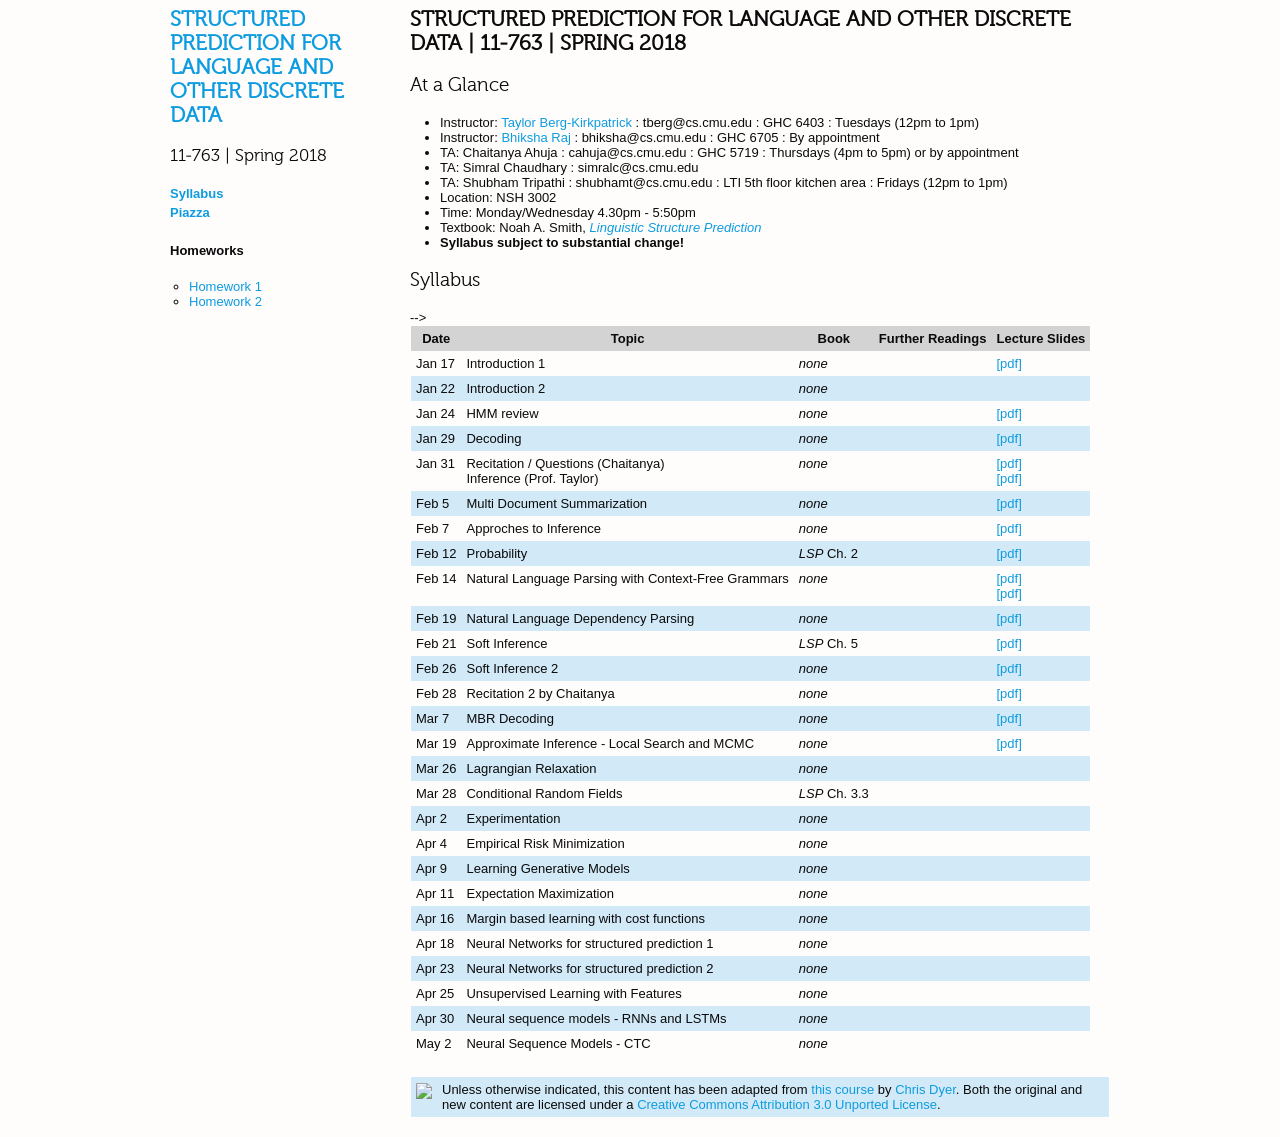
==== index.html @ eb8e96ac "Updates in lecture schedule and slides" ====
<!DOCTYPE html>
<html lang="en">
<head>
  <meta charset="utf-8" />
  <title>Structured Prediction for Language and Other Discrete Data | 11-763 | Overview </title>
  <meta name="author" content="Chris Dyer" />    
  <meta name="description" content="11-763 course page">

  <link rel="shortcut icon" href="favicon.ico" />  
  <link rel="start" href="/fa2015-11763" />

  <link rel="stylesheet" type="text/css" href="css/min/reset.css" />
  <link rel="stylesheet" type="text/css" href="css/min/960.css" />
  <link rel="stylesheet" type="text/css" href="css/main.css" />
  <!--[if IE]>
    <script src="http://html5shiv.googlecode.com/svn/trunk/html5.js"></script>
  <![endif]-->

  <link rel="alternate" type="application/atom+xml" href="atom.xml" title="Atom feed">
  
  <script type="text/javascript" src="http://code.jquery.com/jquery.min.js"></script>  

  
</head>

<body>
  <div class="container_12 topmargin">
  <div class="grid_3" id="info">
    
<h1 id='id2'><a href='/fa2015-11763' id='home'>Structured Prediction for Language and Other Discrete Data</a></h1>

<h3 id='11763__spring_2018'>11-763 | Spring 2018</h3>

<p><a href='#syllabus'><strong>Syllabus</strong></a> <br /> <a href='https://piazza.com/cmu/spring2018/11763/home'><strong>Piazza</strong></a> <br /> <br/><strong>Homeworks</strong> <br /></p>

<ul>
<li><a href='https://github.com/structuredprediction11763/structuredprediction.github.io/tree/gh-pages/HWs/HW1'>Homework 1</a></li>
<li><a href='https://github.com/structuredprediction11763/structuredprediction.github.io/tree/gh-pages/HWs/HW2'>Homework 2</a></li>
<!--<li><a href='hw2.html'>Homework 2</a></li>

<li><a href='hw3.html'>Homework 3</a></li>

<li><a href='hw4.html'>Homework 4</a></li>

<li><a href='hw5.html'>Homework 5</a></li>

<li><a href='survey.html'>Survey Paper</a></li>
</ul>-->

  </div>
  
  <div class="grid_9">
    <div class="grid_9 alpha omega">
      <div class="">
        <div id="page-content">
          <h1 id='structured_prediction_for_language_and_other_discrete_data__11763__spring_2018'>Structured Prediction for Language and Other Discrete Data | 11-763 | Spring 2018</h1>

<!--<p><strong>Homework 1 is out</strong></p>-->

<h2 id='at_a_glance'>At a Glance</h2>

<ul>
<li>Instructor: <a href='https://www.cs.cmu.edu/directory/tbergkir'>Taylor Berg-Kirkpatrick</a> : tberg@cs.cmu.edu : GHC 6403 : Tuesdays (12pm to 1pm)</li>
<li>Instructor: <a href='https://www.cs.cmu.edu/directory/bhikshar'>Bhiksha Raj</a> : bhiksha@cs.cmu.edu : GHC 6705 : By appointment</li>
<li>TA: Chaitanya Ahuja</a> : cahuja@cs.cmu.edu : GHC 5719 : Thursdays (4pm to 5pm) or by appointment</li>
<li>TA: Simral Chaudhary</a> : simralc@cs.cmu.edu </li>
<li>TA: Shubham Tripathi</a> : shubhamt@cs.cmu.edu : LTI 5th floor kitchen area : Fridays (12pm to 1pm)</li>

<li>Location: NSH 3002</a></li>

<li>Time: Monday/Wednesday 4.30pm - 5:50pm</li>

<li>Textbook: Noah A. Smith, <a href='http://www.cs.cmu.edu/~nasmith/LSP/'><em>Linguistic Structure Prediction</em></a></li>
<li><b>Syllabus subject to substantial change!</b></li>

</ul>



<h2 id='syllabus'>Syllabus</h2>
<table> 
  <tbody>
    <tr><th><b>Date</b></th><th><b>Topic</b></th><th><b>Book</b></th><th><b>Further Readings</b></th><th><b>Lecture Slides</b></th>
    </tr>
    
    <tr>
    <td>Jan 17
    </td>
    <td>
      Introduction 1<br />
      
      <!-- <a href='slides/intro.pdf'>[pdf]</a> <br /> -->

    </td>
    <td> <i>none</i> </td>
    <td>
      
    </td>
    <td>
    <a href='new_slides/1_intro.pdf'>[pdf]</a> <br />  
    </td>
    </tr>
    
    <tr>
    <td>Jan 22
    </td>
    <td>
      Introduction 2 <br />
      
      <!-- <a href='slides/intro.pdf'>[pdf]</a> <br /> -->
      
      
      
    </td>
    <td> <i>none</i> </td>
    <td>
      
    </td>
    <td>
      
    </td>
    </tr>

    <tr>
    <td>Jan 24
    </td>
    <td>
      HMM review <br />
      
      <!-- <a href='slides/hmm-review-1.pdf'>[pdf]</a> <br />
      <a href='slides/hmm-review-2.pdf'>[pdf]</a> <br /> -->
      
      
      
    </td>
    <td> <i>none</i> </td>
    <td>
      
    </td>
    <td>
      <a href='new_slides/2_hmm-review.pdf'>[pdf]</a> <br />
    </td>
    </tr>
    
    <tr>
    <td>Jan 29
    </td>
    <td>
      Decoding <br />
      
      <!-- <a href='slides/decoding-1.pdf'>[pdf]</a> <br /> -->
      
      
      
    </td>
    <td> <i>none</i> </td>
    <td>
      
    </td>
    <td>
      <a href='new_slides/3_inference.pdf'>[pdf]</a> <br />
    </td>
    </tr>
    
    <tr>
    <td>Jan 31
    </td>
    <td>
      Recitation / Questions (Chaitanya)<br>
      Inference (Prof. Taylor)<br />
      
    </td>
    <td> <i>none</i> </td>
    <td>
      
    </td>
    <td>
      <a href='new_slides/1_recitation.pdf'>[pdf]</a> <br />
      <a href='new_slides/4_inference-2.pdf'>[pdf]</a> <br />

    </td>
    </tr>
    
    <tr>
    <td>Feb 5
    </td>
    <td>
      Multi Document Summarization<br />
      <!-- <a href='slides/decoding-2.pdf'>[pdf]</a> <br /> -->
      <!--<a href='slides/09-27-stacking+searn.pdf'>[pdf]</a> <br />-->
      
    </td>
    <td> <i><!--<a href='http://curtis.ml.cmu.edu/w/courses/index.php/Class_Meeting_for_10-710_09-27-2011'>[readings]</a>-->none</i> </td>
    <td>
      
    </td>
    <td>
      <a href='new_slides/5_ilp_summ.pdf'>[pdf]</a> <br />  
    </td>
    </tr>
    
    <tr>
    <td>Feb 7
    </td>
    <td>
      Approches to Inference <br />
      <!-- <a href='slides/decoding-2.pdf'>[pdf]</a> <br /> -->
      <!--<a href='slides/09-27-stacking+searn.pdf'>[pdf]</a> <br />-->
      
    </td>
    <td> <i><!--<a href='http://curtis.ml.cmu.edu/w/courses/index.php/Class_Meeting_for_10-710_09-27-2011'>[readings]</a>-->none</i> </td>
    <td>
      
    </td>
    <td>
      <a href='new_slides/5_inference-3.pdf'>[pdf]</a> <br />  
    </td>
    </tr>

    <tr>
    <td>Feb 12
    </td>
    <td>
      Probability <br />
      <!-- <a href='slides/probability.pdf'>[pdf]</a> <br /> -->
    </td>
    <td><i>LSP</i> Ch. 2 </td>
    <td>
      
    </td>
    <td>
      <a href='new_slides/6-probability.pdf'>[pdf]</a> <br />  
    </td>
    </tr>
    
    <tr>
    <td>Feb 14
    </td>
    <td>
      Natural Language Parsing with Context-Free Grammars <br />
     <!-- <a href='slides/cfparsing.pdf'>[pdf]</a> <br /> -->
      
    </td>
    <td> <i>none</i> </td>
    <td>
      
    </td>
    <td>
      <a href='new_slides/7-cfgparsing.pdf'>[pdf]</a> <br /> 
      <a href='new_slides/7mar.mbr.pdf'>[pdf]</a> <br />
    </td>
    </tr>
    
    <tr>
    <td>Feb 19
    </td>
    <td>
      Natural Language Dependency Parsing <br />
      
    </td>
    <td> <i>none</i> </td>
    <td>
      
    </td>
    <td>
      <a href='new_slides/8.dependency.pdf'>[pdf]</a> <br />  
    </td>
    </tr>
    
    <tr>
    <td>Feb 21
    </td>
    <td>
      Soft Inference <br />
      <!-- <a href='slides/depparsing.pdf'>[pdf]</a> <br /> -->
      
    </td>
    <td><i>LSP</i> Ch. 5 </td>
    <td>
      
    </td>
    <td>
      <a href='new_slides/9.softinference.pdf'>[pdf]</a> <br />  
    </td>
    </tr>
    
    <tr>
    <td>Feb 26
    </td>
    <td>
      Soft Inference 2 <br />
      <!-- <a href='slides/softinference.pdf'>[pdf]</a> <br /> -->
      
    </td>
    <td> <i>none</i> </td>
    <td>
      
    </td>
    <td>
      <a href='new_slides/9.softinference.pdf'>[pdf]</a> <br />  
    </td>
    </tr>
    
    <tr>
    <td>Feb 28
    </td>
    <td>
      Recitation 2 by Chaitanya <br />
    </td>
    <td> <i>none</i> </td>
    <td>
      
    </td>
    <td>
      <a href='new_slides/recitation-2.pdf'>[pdf]</a> <br />  
    </td>
    </tr>

    </td>
    </tr> -->
    <tr>
    <td>Mar 7
    </td>
    <td>
      MBR Decoding <br />
      <!-- <a href='slides/mbr.pdf'>[pdf]</a> <br /> -->
      
    </td>
    <td> <i>none</i> </td>
    <td>
      
    </td>
    <td>
      <a href='new_slides/MBR.handnotes.pdf'>[pdf]</a> <br />  
    </td>
    </tr>

    <tr>
    <td>Mar 19
    </td>
    <td>
      Approximate Inference - Local Search and MCMC <br />
      <!-- <a href='slides/random-search.pdf'>[pdf]</a> <br /> -->
      
    </td>
    <td> <i>none</i> </td>
    <td>
        
    </td>
    <td>
      <a href='new_slides/10_random-search.pdf'>[pdf]</a> <br />
    <tr>
    <td>Mar 26
    </td>
    <td>
      Lagrangian Relaxation <br />
      <!-- <a href='slides/lagrangian-relaxation.pdf'>[pdf]</a> <br /> -->
      
    </td>
    <td> <i>none</i> </td>
    <td>
      
    </td>
    <td>
      
    </td>
    </tr>
    
    <tr>
    <td>Mar 28
    </td>
    <td>
      Conditional Random Fields <br />
      <!-- <a href='slides/conditional-models.pdf'>[pdf]</a> <br /> -->
      
    </td>
    <td><i>LSP</i> Ch. 3.3 </td>
    <td>
      
    </td>
    <td>
      
    </td>
    </tr>
    
    <tr>
    <td>Apr 2
    </td>
    <td>
      Experimentation <br />
      <!-- <a href='slides/experimentation.pdf'>[pdf]</a> <br /> -->
      
    </td>
    <td> <i>none</i> </td>
    <td>
      
    </td>
    <td>
      
    </td>
    </tr>
    
    <tr>
    <td>Apr 4
    </td>
    <td>
      Empirical Risk Minimization <br />
      <!-- <a href='slides/erm.pdf'>[pdf]</a> <br /> -->
      
    </td>
    <td> <i>none</i> </td>
    <td>
      
    </td>
    <td>
      
    </td>
    </tr>
    
    <tr>
    <td>Apr 9
    </td>
    <td>
      Learning Generative Models <br />
      <!-- <a href='slides/gen-learning1.pdf'>[pdf]</a> <br /> -->
      
    </td>
    <td> <i>none</i> </td>
    <td>
      
    </td>
    <td>
      
    </td>
    </tr>
    
    <tr>
    <td>Apr 11
    </td>
    <td>
      Expectation Maximization <br />
      
    </td>
    <td> <i>none</i> </td>
    <td>
      
    </td>
    <td>
      
    </td>
    </tr>
    
    <tr>
    <td>Apr 16
    </td>
    <td>
      Margin based learning with cost functions <br />
      <!-- <a href='slides/ssvm.pdf'>[pdf]</a> <br /> -->
      
    </td>
    <td> <i>none</i> </td>
    <td>
      
    </td>
    <td>
      
    </td>
    </tr>
    
    <tr>
    <td>Apr 18
    </td>
    <td>
      Neural Networks for structured prediction 1<br />
      <!-- <a href='slides/neural1.pdf'>[pdf]</a> <br /> -->
      
    </td>
    <td> <i>none</i> </td>
    <td>
      
    </td>
    <td>
      
    </td>
    </tr>
    
    <tr>
    <td>Apr 23
    </td>
    <td>
      Neural Networks for structured prediction 2<br />
       <!-- <a href='slides/neural2.pdf'>[pdf]</a> <br /> -->
      
    </td>
    <td> <i>none</i> </td>
    <td>
      
    </td>
    <td>
      
    </td>
    </tr>
    
    <tr>
    <td>Apr 25
    </td>
    <td>
      Unsupervised Learning with Features <br />
      
    </td>
    <td> <i>none</i> </td>
    <td>
      
    </td>
    <td>
      
    </td>
    </tr>
    
    <tr>
    <td>Apr 30
    </td>
    <td>
      Neural sequence models - RNNs and LSTMs <br />
      
    </td>
    <td> <i>none</i> </td>
    <td>
      
    </td>
    <td>
      
    </td>
    </tr>
    
    <tr>
    <td>May 2
    </td>
    <td>
      Neural Sequence Models - CTC <br />
      
    </td>
    <td> <i>none</i> </td>
    <td>
      
    </td>
    <td>
      
    </td>

    </tr>
    

  </tbody>
</table>
        </div>
    </div>
    <div class="whitetable">
      <p><table><tr><td><a rel="license" href="http://creativecommons.org/licenses/by/3.0/">
      <img alt="Creative Commons License" style="border-width:0" src="http://i.creativecommons.org/l/by/3.0/88x31.png" /></a></td><td>
      Unless otherwise indicated, this content has been adapted from <a href="http://demo.clab.cs.cmu.edu/fa2015-11763/">this course</a> by
        <span xmlns:cc="http://creativecommons.org/ns#" property="cc:attributionName"><a href="http://www.cs.cmu.edu/~cdyer">Chris Dyer</a><span>. Both the original and new content are licensed under a <a rel="license" href="http://creativecommons.org/licenses/by/3.0/">Creative Commons Attribution 3.0 Unported License</a>.</td></tr></table>
    </div>
  </div>
</div>




  

    <script type="text/javascript" src="http://cdn.mathjax.org/mathjax/latest/MathJax.js?config=TeX-AMS-MML_HTMLorMML">
      MathJax.Hub.Config({
        tex2jax: {
        inlineMath: [ ['$','$'], ["\\(","\\)"] ],
        displayMath: [ ['$$','$$'], ["\\[","\\]"] ],
        }
      });
    </script>
  <!---->

<script type="text/javascript">

  var _gaq = _gaq || [];
  _gaq.push(['_setAccount', 'UA-37578735-1']);
  _gaq.push(['_trackPageview']);

  (function() {
    var ga = document.createElement('script'); ga.type = 'text/javascript'; ga.async = true;
    ga.src = ('https:' == document.location.protocol ? 'https://ssl' : 'http://www') + '.google-analytics.com/ga.js';
    var s = document.getElementsByTagName('script')[0]; s.parentNode.insertBefore(ga, s);
  })();

</script>

</body>
</html>
---- css/min/960.css ----
body{min-width:960px}.container_12,.container_16{margin-left:auto;margin-right:auto;width:960px}.grid_1,.grid_2,.grid_3,.grid_4,.grid_5,.grid_6,.grid_7,.grid_8,.grid_9,.grid_10,.grid_11,.grid_12,.grid_13,.grid_14,.grid_15,.grid_16{display:inline;float:left;margin-left:10px;margin-right:10px}.push_1,.pull_1,.push_2,.pull_2,.push_3,.pull_3,.push_4,.pull_4,.push_5,.pull_5,.push_6,.pull_6,.push_7,.pull_7,.push_8,.pull_8,.push_9,.pull_9,.push_10,.pull_10,.push_11,.pull_11,.push_12,.pull_12,.push_13,.pull_13,.push_14,.pull_14,.push_15,.pull_15{position:relative}.container_12 .grid_3,.container_16 .grid_4{width:220px}.container_12 .grid_6,.container_16 .grid_8{width:460px}.container_12 .grid_9,.container_16 .grid_12{width:700px}.container_12 .grid_12,.container_16 .grid_16{width:940px}.alpha{margin-left:0}.omega{margin-right:0}.container_12 .grid_1{width:60px}.container_12 .grid_2{width:140px}.container_12 .grid_4{width:300px}.container_12 .grid_5{width:380px}.container_12 .grid_7{width:540px}.container_12 .grid_8{width:620px}.container_12 .grid_10{width:780px}.container_12 .grid_11{width:860px}.container_16 .grid_1{width:40px}.container_16 .grid_2{width:100px}.container_16 .grid_3{width:160px}.container_16 .grid_5{width:280px}.container_16 .grid_6{width:340px}.container_16 .grid_7{width:400px}.container_16 .grid_9{width:520px}.container_16 .grid_10{width:580px}.container_16 .grid_11{width:640px}.container_16 .grid_13{width:760px}.container_16 .grid_14{width:820px}.container_16 .grid_15{width:880px}.container_12 .prefix_3,.container_16 .prefix_4{padding-left:240px}.container_12 .prefix_6,.container_16 .prefix_8{padding-left:480px}.container_12 .prefix_9,.container_16 .prefix_12{padding-left:720px}.container_12 .prefix_1{padding-left:80px}.container_12 .prefix_2{padding-left:160px}.container_12 .prefix_4{padding-left:320px}.container_12 .prefix_5{padding-left:400px}.container_12 .prefix_7{padding-left:560px}.container_12 .prefix_8{padding-left:640px}.container_12 .prefix_10{padding-left:800px}.container_12 .prefix_11{padding-left:880px}.container_16 .prefix_1{padding-left:60px}.container_16 .prefix_2{padding-left:120px}.container_16 .prefix_3{padding-left:180px}.container_16 .prefix_5{padding-left:300px}.container_16 .prefix_6{padding-left:360px}.container_16 .prefix_7{padding-left:420px}.container_16 .prefix_9{padding-left:540px}.container_16 .prefix_10{padding-left:600px}.container_16 .prefix_11{padding-left:660px}.container_16 .prefix_13{padding-left:780px}.container_16 .prefix_14{padding-left:840px}.container_16 .prefix_15{padding-left:900px}.container_12 .suffix_3,.container_16 .suffix_4{padding-right:240px}.container_12 .suffix_6,.container_16 .suffix_8{padding-right:480px}.container_12 .suffix_9,.container_16 .suffix_12{padding-right:720px}.container_12 .suffix_1{padding-right:80px}.container_12 .suffix_2{padding-right:160px}.container_12 .suffix_4{padding-right:320px}.container_12 .suffix_5{padding-right:400px}.container_12 .suffix_7{padding-right:560px}.container_12 .suffix_8{padding-right:640px}.container_12 .suffix_10{padding-right:800px}.container_12 .suffix_11{padding-right:880px}.container_16 .suffix_1{padding-right:60px}.container_16 .suffix_2{padding-right:120px}.container_16 .suffix_3{padding-right:180px}.container_16 .suffix_5{padding-right:300px}.container_16 .suffix_6{padding-right:360px}.container_16 .suffix_7{padding-right:420px}.container_16 .suffix_9{padding-right:540px}.container_16 .suffix_10{padding-right:600px}.container_16 .suffix_11{padding-right:660px}.container_16 .suffix_13{padding-right:780px}.container_16 .suffix_14{padding-right:840px}.container_16 .suffix_15{padding-right:900px}.container_12 .push_3,.container_16 .push_4{left:240px}.container_12 .push_6,.container_16 .push_8{left:480px}.container_12 .push_9,.container_16 .push_12{left:720px}.container_12 .push_1{left:80px}.container_12 .push_2{left:160px}.container_12 .push_4{left:320px}.container_12 .push_5{left:400px}.container_12 .push_7{left:560px}.container_12 .push_8{left:640px}.container_12 .push_10{left:800px}.container_12 .push_11{left:880px}.container_16 .push_1{left:60px}.container_16 .push_2{left:120px}.container_16 .push_3{left:180px}.container_16 .push_5{left:300px}.container_16 .push_6{left:360px}.container_16 .push_7{left:420px}.container_16 .push_9{left:540px}.container_16 .push_10{left:600px}.container_16 .push_11{left:660px}.container_16 .push_13{left:780px}.container_16 .push_14{left:840px}.container_16 .push_15{left:900px}.container_12 .pull_3,.container_16 .pull_4{left:-240px}.container_12 .pull_6,.container_16 .pull_8{left:-480px}.container_12 .pull_9,.container_16 .pull_12{left:-720px}.container_12 .pull_1{left:-80px}.container_12 .pull_2{left:-160px}.container_12 .pull_4{left:-320px}.container_12 .pull_5{left:-400px}.container_12 .pull_7{left:-560px}.container_12 .pull_8{left:-640px}.container_12 .pull_10{left:-800px}.container_12 .pull_11{left:-880px}.container_16 .pull_1{left:-60px}.container_16 .pull_2{left:-120px}.container_16 .pull_3{left:-180px}.container_16 .pull_5{left:-300px}.container_16 .pull_6{left:-360px}.container_16 .pull_7{left:-420px}.container_16 .pull_9{left:-540px}.container_16 .pull_10{left:-600px}.container_16 .pull_11{left:-660px}.container_16 .pull_13{left:-780px}.container_16 .pull_14{left:-840px}.container_16 .pull_15{left:-900px}.clear{clear:both;display:block;overflow:hidden;visibility:hidden;width:0;height:0}.clearfix:before,.clearfix:after,.container_12:before,.container_12:after,.container_16:before,.container_16:after{content:'.';display:block;overflow:hidden;visibility:hidden;font-size:0;line-height:0;width:0;height:0}.clearfix:after,.container_12:after,.container_16:after{clear:both}.clearfix,.container_12,.container_16{zoom:1}
---- css/main.css ----
@font-face {
  font-family: 'Museo300';
  src: url('type/museo_300_macroman/Museo300-Regular.otf');
  src: url('type/museo_300_macroman/Museo300-Regular-webfont.eot?iefix') format('eot'),
  url('type/museo_300_macroman/Museo300-Regular-webfont.woff') format('woff'),
  url('type/museo_300_macroman/Museo300-Regular-webfont.ttf') format('truetype'),
  url('type/museo_300_macroman/Museo300-Regular-webfont.svg#webfontBsA9EFUC') format('svg');
  font-weight: normal;
  font-style: normal;
}

.topmargin {
  margin-top: 7px;
}

#info img {
  width: 180px;
  border: 1px solid #0A0A0A;
}

body {
  background-color: #FFFDFC;
  color: #0A0A0A;
  font-family: "HelveticaNeue-Light", "Helvetica Neue Light", 'Helvetica Neue', Arial, 'Liberation Sans', FreeSans, sans-serif;
  font-size: 13px;
}
/* color scheme: http://colorschemedesigner.com/#3s21QvyQpw0w0 */
a {
  color: #0e9ce0;
  text-decoration: none;
}
a:focus, a:hover {
  color: #ff8a04;
}

.abstract {
  width: 80%;
  margin-left: 20px;
  font-size: 11px;
  line-height: 17px;
  text-align: justify;
}

div.figure {
  margin-left: auto;
  margin-right: auto;
  background-color: white;
  border: 1px solid #bbb;
  margin-bottom: 19px;
  padding-top: 13px;
  width: 90%;
}

.figure h4 {
  text-align: center;
}

.figure p {
  width: 90%;
  margin-left: auto;
  margin-right: auto;
  font-size: 11px;
  line-height: 17px;
}

.figure img {
  display: block;
  margin-left: auto;
  margin-right: auto;
  margin-bottom: 19px;
  border: 0px;
}

.references dt {
  float:left;
  padding: 0px;
  margin-left: -19px;
  margin-right: 19px;
  clear:both;
  position:relative;
  text-align: right;
  width: 7%;
}

.references dd {
  float: left;
  width: 93%;
  margin-bottom: 19px;
}


/* projects styling */
.projects img { /* Float any image to the RIGHT and give it some margin */
  width: 31%;
  font-size:1em;
  float:right;
  border: 0px solid #ccc;
  margin-bottom:1.8em;
  margin-left:2em;
  margin-top:0.3em;
}

.projects ul {
  list-style: none;
  margin-left: -30px;
}

.projects li {
  border-left: 1px solid #ccc;
  padding-left: 19px;
  border-radius: 3px;
  margin-bottom: 19px;
}

.vision_lunch li {
  list-style: bullet;
  margin-left: 0px;
}

ul.inset {
  list-style: none;
  margin-left: -30px;
}

.inset li {
  border-left: 1px solid #ccc;
  padding-left: 19px;
  margin-bottom: 9px;
}

.inset p {
  display: inline;
}

/* vita styling */
.vita p {
  width: 460px;
}

.vita dt {
  float:left;
  width:80px;
  padding: 0px;
  margin-left: -19px;
  margin-right: 19px;
  clear:both;
  position:relative;
  text-align: right;
}

.vita dd {
  float: left;
  width: 460px;
  margin-bottom: 19px;
}

.vita ul {
  list-style: none;
  margin-left: -19px;
}

.vita li {
  width: 460px;
  margin-left: 80px;
  padding-left: 19px;
  border-left: 1px solid #ccc;
  margin-bottom: 19px;
  border-radius: 3px;  
}

.vita h6 {
  margin-left: 80px;
}

p {
  line-height: 19px; /* 6px more than font-size */
}

pre,
code {
  font-family: 'DejaVu Sans Mono', Monaco, Consolas, monospace;
}

hr {
  border: 0 #ccc solid;
  border-top-width: 1px;
  clear: both;
  height: 0;
}

h1 {
  font-size: 21px;
  font-family: "Museo300", Helvetica, Arial, sans-serif;
  text-transform: uppercase;
}

#navbar {
  font-size: 21px;
  font-family: "Museo300", Helvetica, Arial, sans-serif;
  margin-bottom: 19px;
}

#navbar .small {
  font-size: 13px;
}

h2 {
  font-family: "Museo300", Helvetica, Arial, sans-serif;
  font-weight: lighter;
  font-size: 19px;
}

h3 {
  font-family: "Museo300", Helvetica, Arial, sans-serif;
  font-weight: lighter;
  font-size: 17px;
}

h4 {
  font-family: "Museo300", Helvetica, Arial, sans-serif;
  font-weight: lighter;
  font-size: 15px;
}

h5 {
  font-family: "Museo300", Helvetica, Arial, sans-serif;
  font-weight: lighter;
  font-size: 13px;
}

h6 { /* h6 is special... */
  font-size: 15px;
  line-height: 7px;
  font-weight: normal;
  font-variant: small-caps;
  text-transform: uppercase;
  letter-spacing: 1px;
  color: #666;
}

ol {
  list-style: decimal;
}

ul {
  list-style: disc;
}

li {
  margin-left: 30px;
}

#info ul {
  list-style: circle;
}

#info li {
  margin-left: 19px;
}

dl {
  display: block;
}

table {
  border: 1px solid white;
  border-collapse: collapse;
}

td,th {
  padding: 5px;
  spacing: 0px;
  border: 0px;
}

th {
  background-color: lightgray;
  text-align: center;
}

tr:nth-child(odd) {
  background-color: #D2E9F7;
}

p,
hr,
h1,
h2,
h3,
h4,
h5,
h6,
ol,
ul,
dl,
dt,
dd,
pre,
table,
address,
fieldset,
figure {
  margin-bottom: 19px;
}

.no-bottom-margin {
  margin-bottom: 0px;
}

#footer {
  padding-bottom: 2em;
}

.notfound {
  font-size: 200%;
  padding: 5em;
}

.centered {text-align: center;}
.right {text-align: right;}

acronym {
  border-bottom: 1px dashed;
}

/* From typogridphy.css */
img.left-img{ /* Float any image to the LEFT and give it some margin */
  float:left;
}
img.right-img{ /* Float any image to the RIGHT and give it some margin */
  float:right;
}
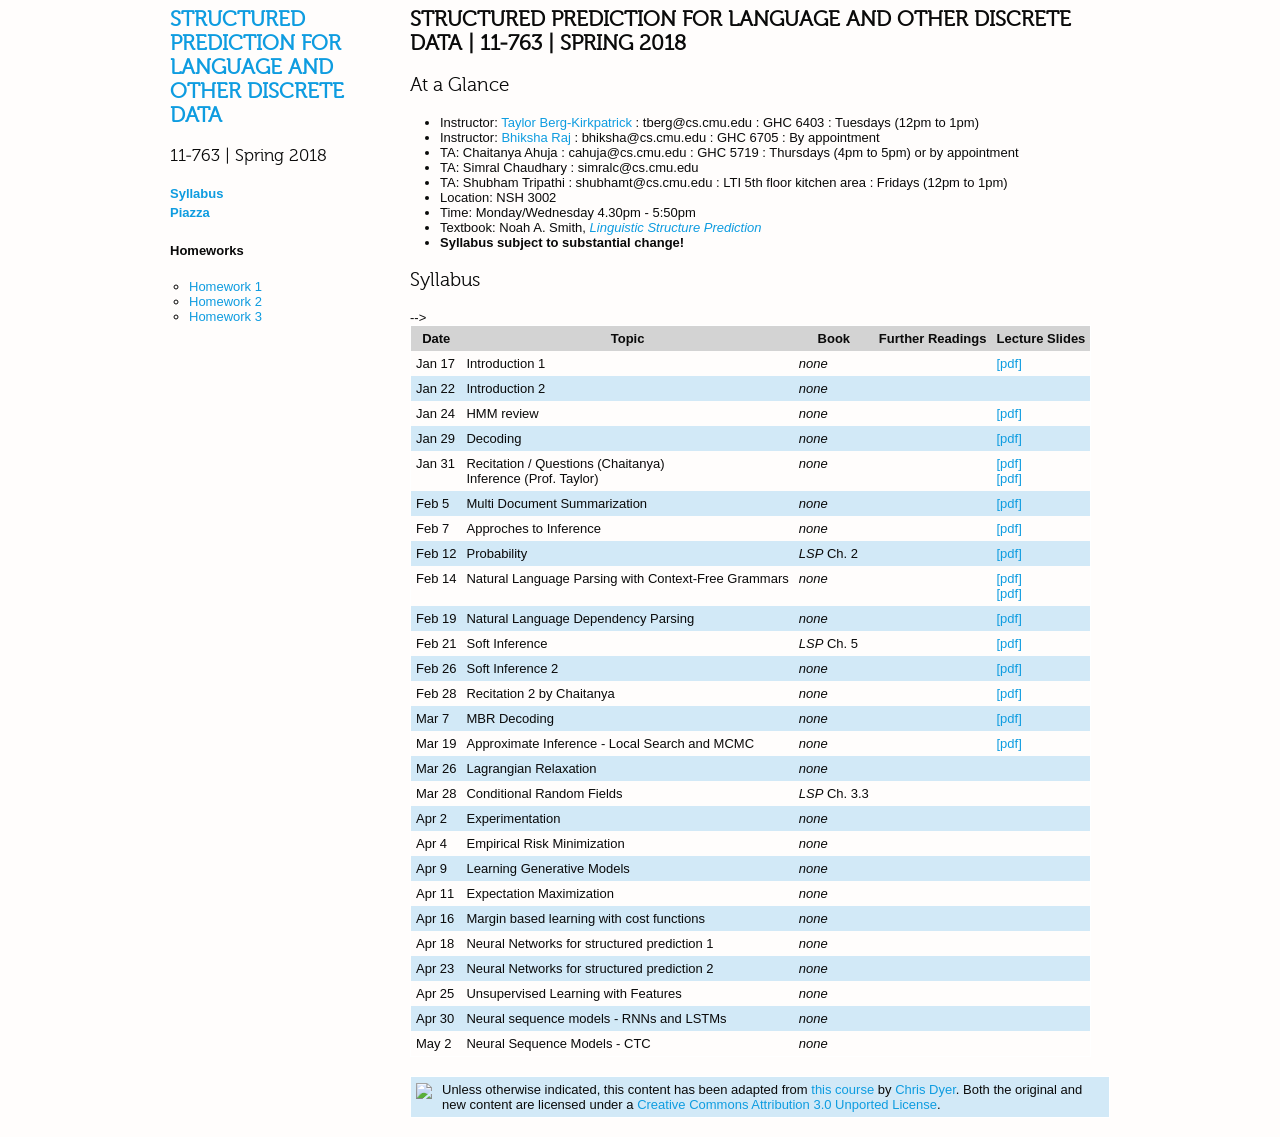
==== commit 4376b26b: "Homework 3 release" ====
--- a/index.html
+++ b/index.html
@@ -36,6 +36,8 @@
 <ul>
 <li><a href='https://github.com/structuredprediction11763/structuredprediction.github.io/tree/gh-pages/HWs/HW1'>Homework 1</a></li>
 <li><a href='https://github.com/structuredprediction11763/structuredprediction.github.io/tree/gh-pages/HWs/HW2'>Homework 2</a></li>
+<li><a href='https://github.com/structuredprediction11763/structuredprediction.github.io/blob/gh-pages/HWs/HW3/structured-prediction-hw3.pdf'>Homework 3</a></li>
+
 <!--<li><a href='hw2.html'>Homework 2</a></li>
 
 <li><a href='hw3.html'>Homework 3</a></li>
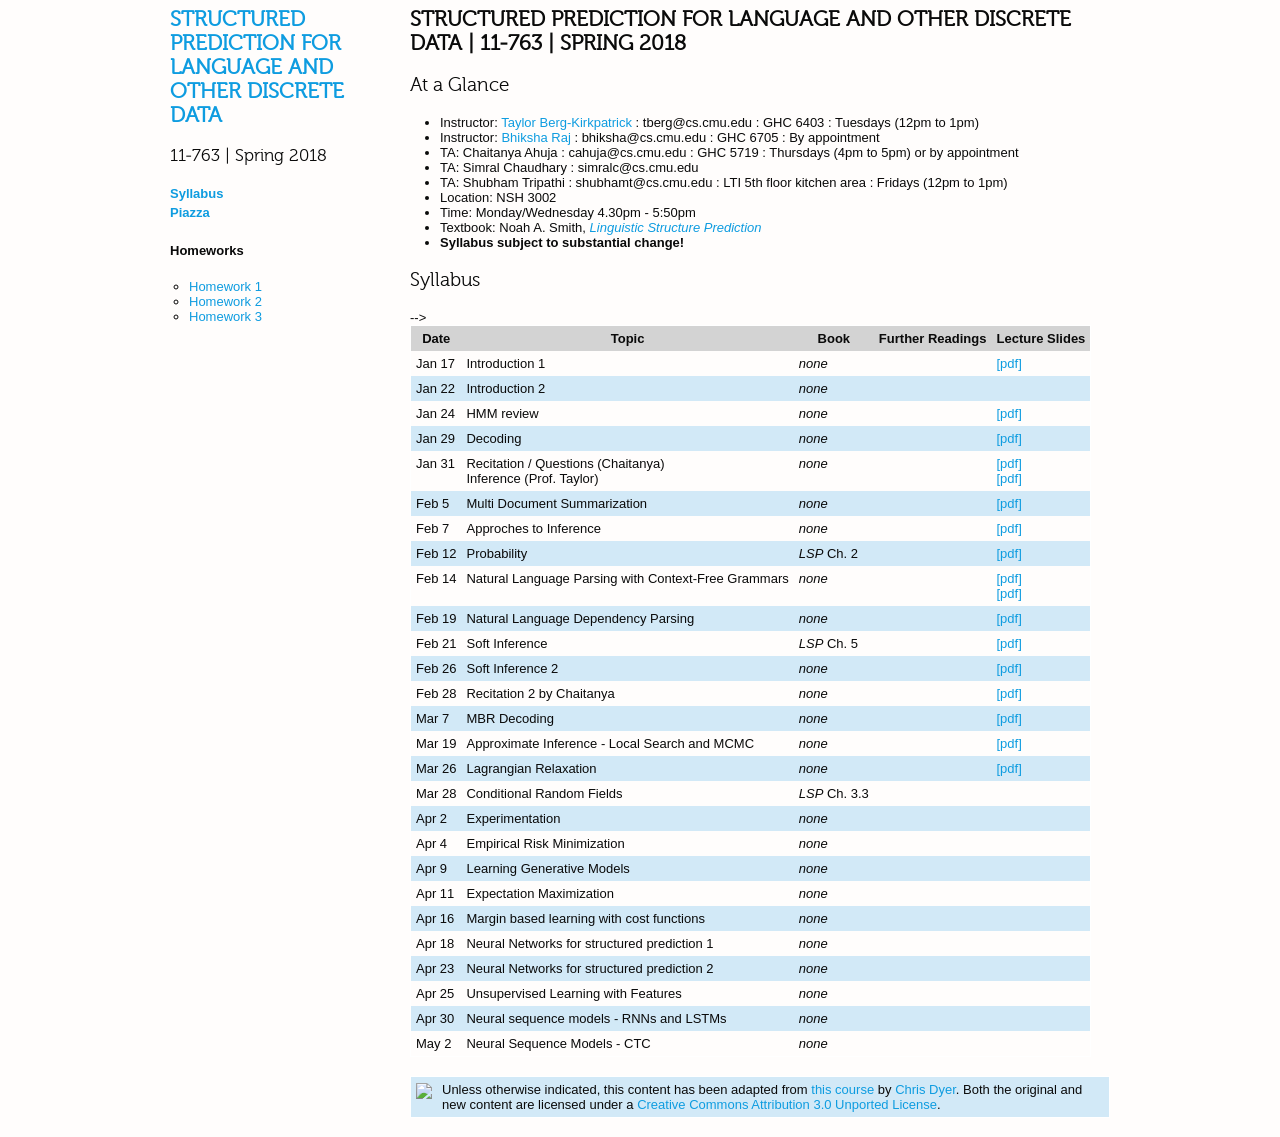
==== commit 7c0e9581: "Lec 11 slides" ====
--- a/index.html
+++ b/index.html
@@ -364,7 +364,7 @@
       
     </td>
     <td>
-      
+        <a href='new_slides/11_lagrangian-relaxation.pdf'>[pdf]</a> <br />
     </td>
     </tr>
     
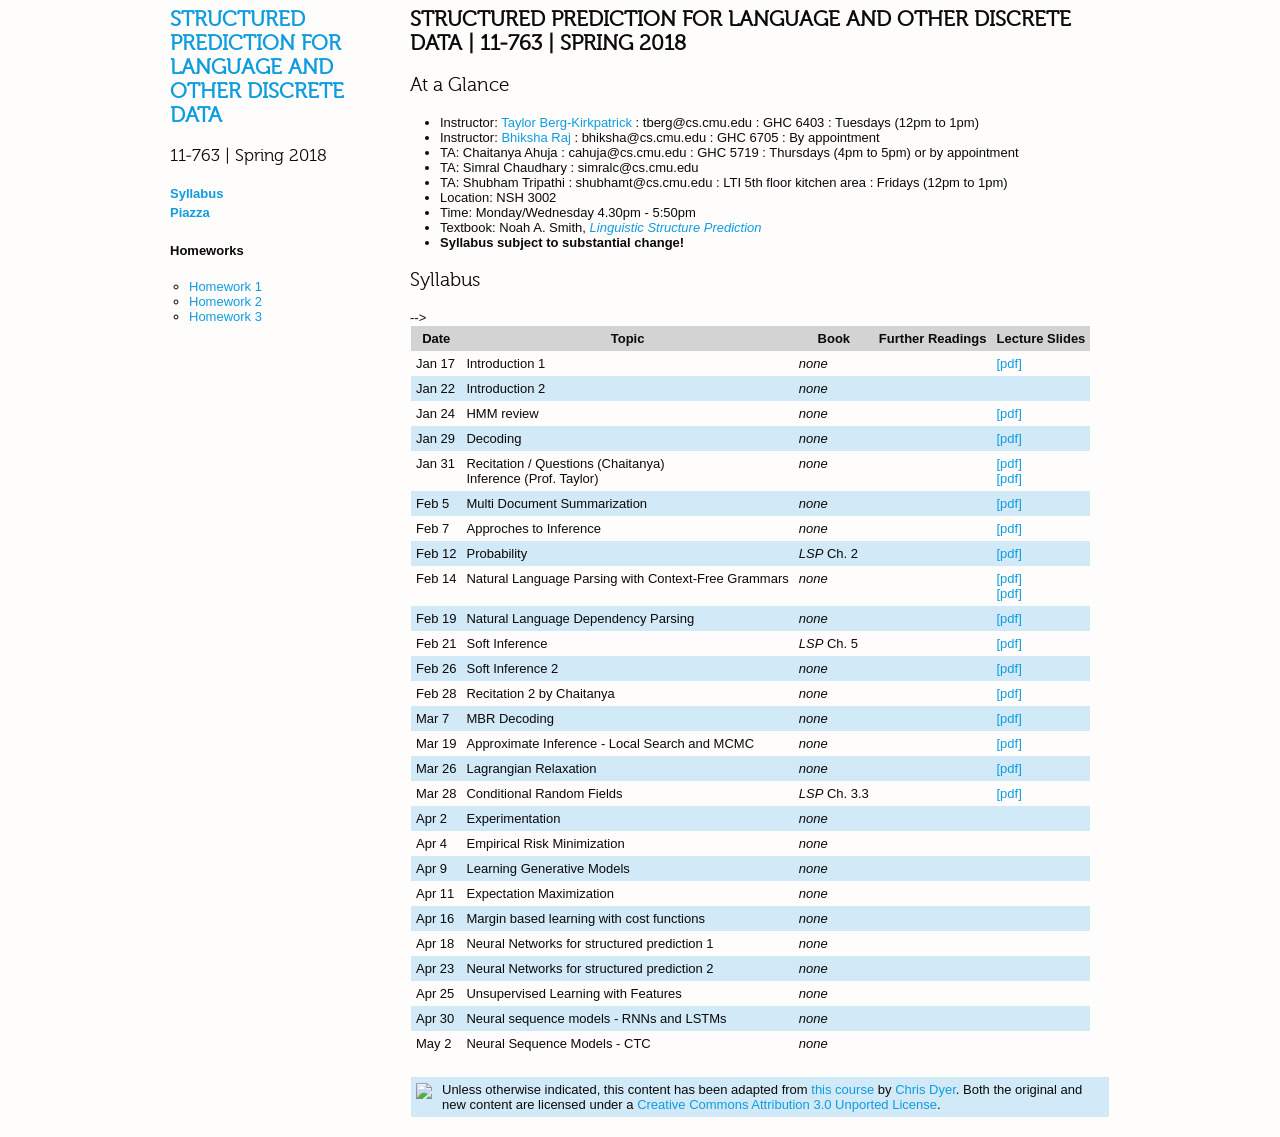
==== commit 15bfb8f8: "Lec 12 slides" ====
--- a/index.html
+++ b/index.html
@@ -381,7 +381,7 @@
       
     </td>
     <td>
-      
+      <a href='new_slides/12_conditional-models.pdf'>[pdf]</a> <br />
     </td>
     </tr>
     
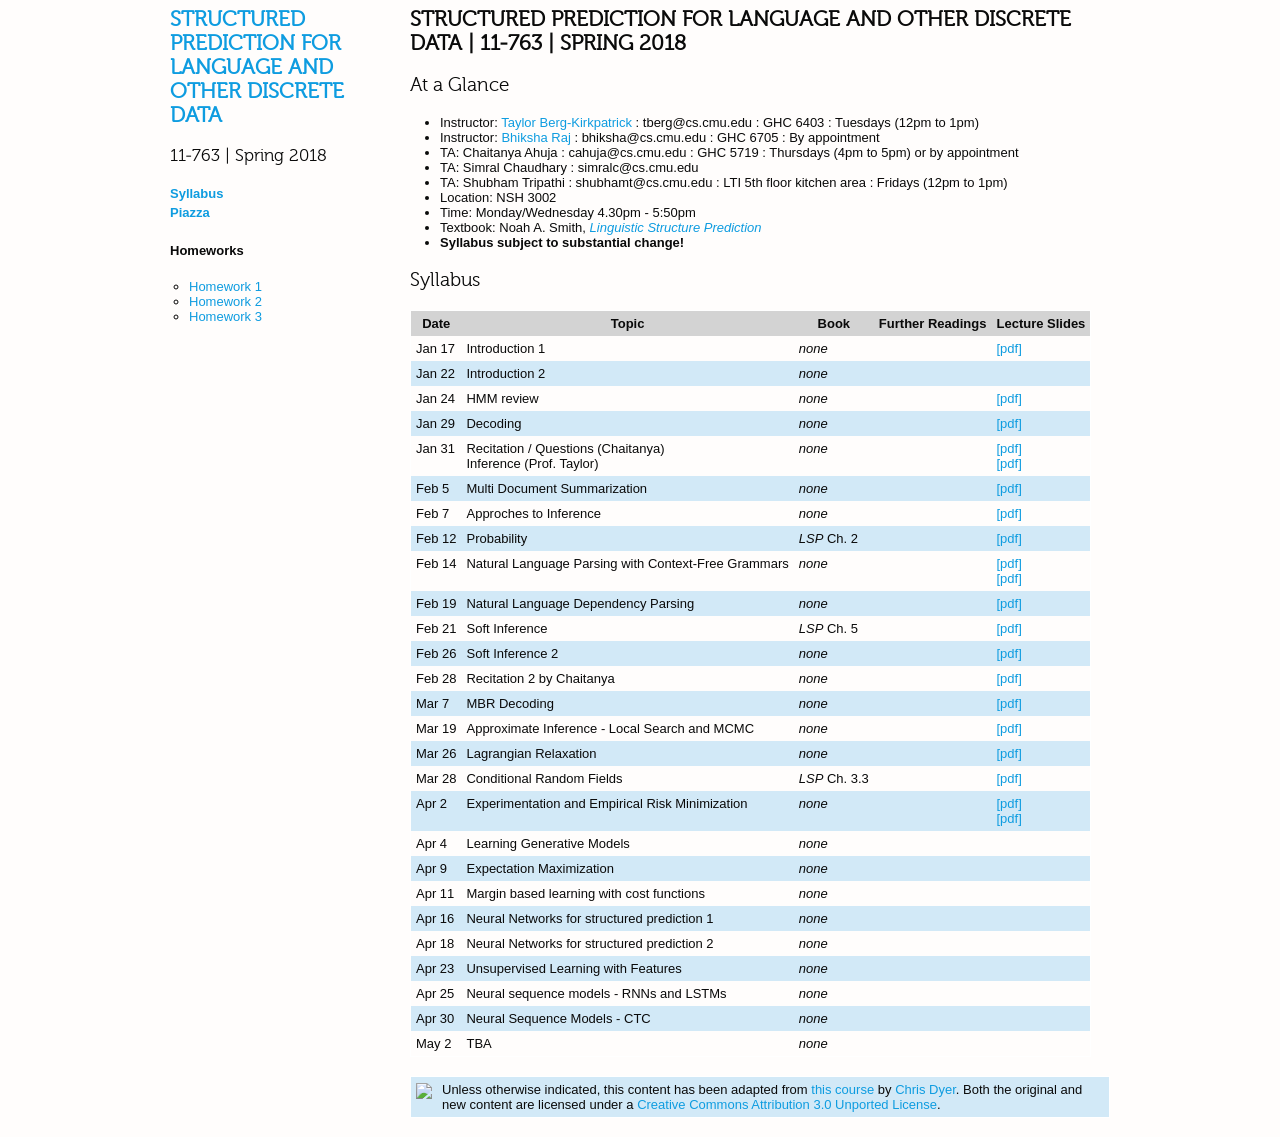
==== commit 7bc80246: "Apr2 slides" ====
--- a/index.html
+++ b/index.html
@@ -77,8 +77,6 @@
 
 </ul>
 
-
-
 <h2 id='syllabus'>Syllabus</h2>
 <table> 
   <tbody>
@@ -90,9 +88,6 @@
     </td>
     <td>
       Introduction 1<br />
-      
-      <!-- <a href='slides/intro.pdf'>[pdf]</a> <br /> -->
-
     </td>
     <td> <i>none</i> </td>
     <td>
@@ -319,7 +314,7 @@
     </tr>
 
     </td>
-    </tr> -->
+    </tr>
     <tr>
     <td>Mar 7
     </td>
@@ -389,7 +384,7 @@
     <td>Apr 2
     </td>
     <td>
-      Experimentation <br />
+      Experimentation and Empirical Risk Minimization <br />
       <!-- <a href='slides/experimentation.pdf'>[pdf]</a> <br /> -->
       
     </td>
@@ -398,7 +393,8 @@
       
     </td>
     <td>
-      
+      <a href='new_slides/13_erm.pdf'>[pdf]</a> <br />
+      <a href='new_slides/13_experimentation.pdf'>[pdf]</a> <br />
     </td>
     </tr>
     
@@ -406,7 +402,7 @@
     <td>Apr 4
     </td>
     <td>
-      Empirical Risk Minimization <br />
+      Learning Generative Models<br />
       <!-- <a href='slides/erm.pdf'>[pdf]</a> <br /> -->
       
     </td>
@@ -423,7 +419,7 @@
     <td>Apr 9
     </td>
     <td>
-      Learning Generative Models <br />
+      Expectation Maximization <br />
       <!-- <a href='slides/gen-learning1.pdf'>[pdf]</a> <br /> -->
       
     </td>
@@ -440,7 +436,7 @@
     <td>Apr 11
     </td>
     <td>
-      Expectation Maximization <br />
+      Margin based learning with cost functions <br />
       
     </td>
     <td> <i>none</i> </td>
@@ -456,7 +452,7 @@
     <td>Apr 16
     </td>
     <td>
-      Margin based learning with cost functions <br />
+    Neural Networks for structured prediction 1 <br />
       <!-- <a href='slides/ssvm.pdf'>[pdf]</a> <br /> -->
       
     </td>
@@ -473,7 +469,7 @@
     <td>Apr 18
     </td>
     <td>
-      Neural Networks for structured prediction 1<br />
+      Neural Networks for structured prediction 2<br />
       <!-- <a href='slides/neural1.pdf'>[pdf]</a> <br /> -->
       
     </td>
@@ -490,7 +486,7 @@
     <td>Apr 23
     </td>
     <td>
-      Neural Networks for structured prediction 2<br />
+      Unsupervised Learning with Features <br />
        <!-- <a href='slides/neural2.pdf'>[pdf]</a> <br /> -->
       
     </td>
@@ -507,7 +503,7 @@
     <td>Apr 25
     </td>
     <td>
-      Unsupervised Learning with Features <br />
+      Neural sequence models - RNNs and LSTMs <br />
       
     </td>
     <td> <i>none</i> </td>
@@ -523,7 +519,7 @@
     <td>Apr 30
     </td>
     <td>
-      Neural sequence models - RNNs and LSTMs <br />
+      Neural Sequence Models - CTC <br />
       
     </td>
     <td> <i>none</i> </td>
@@ -539,7 +535,7 @@
     <td>May 2
     </td>
     <td>
-      Neural Sequence Models - CTC <br />
+      TBA<br />
       
     </td>
     <td> <i>none</i> </td>
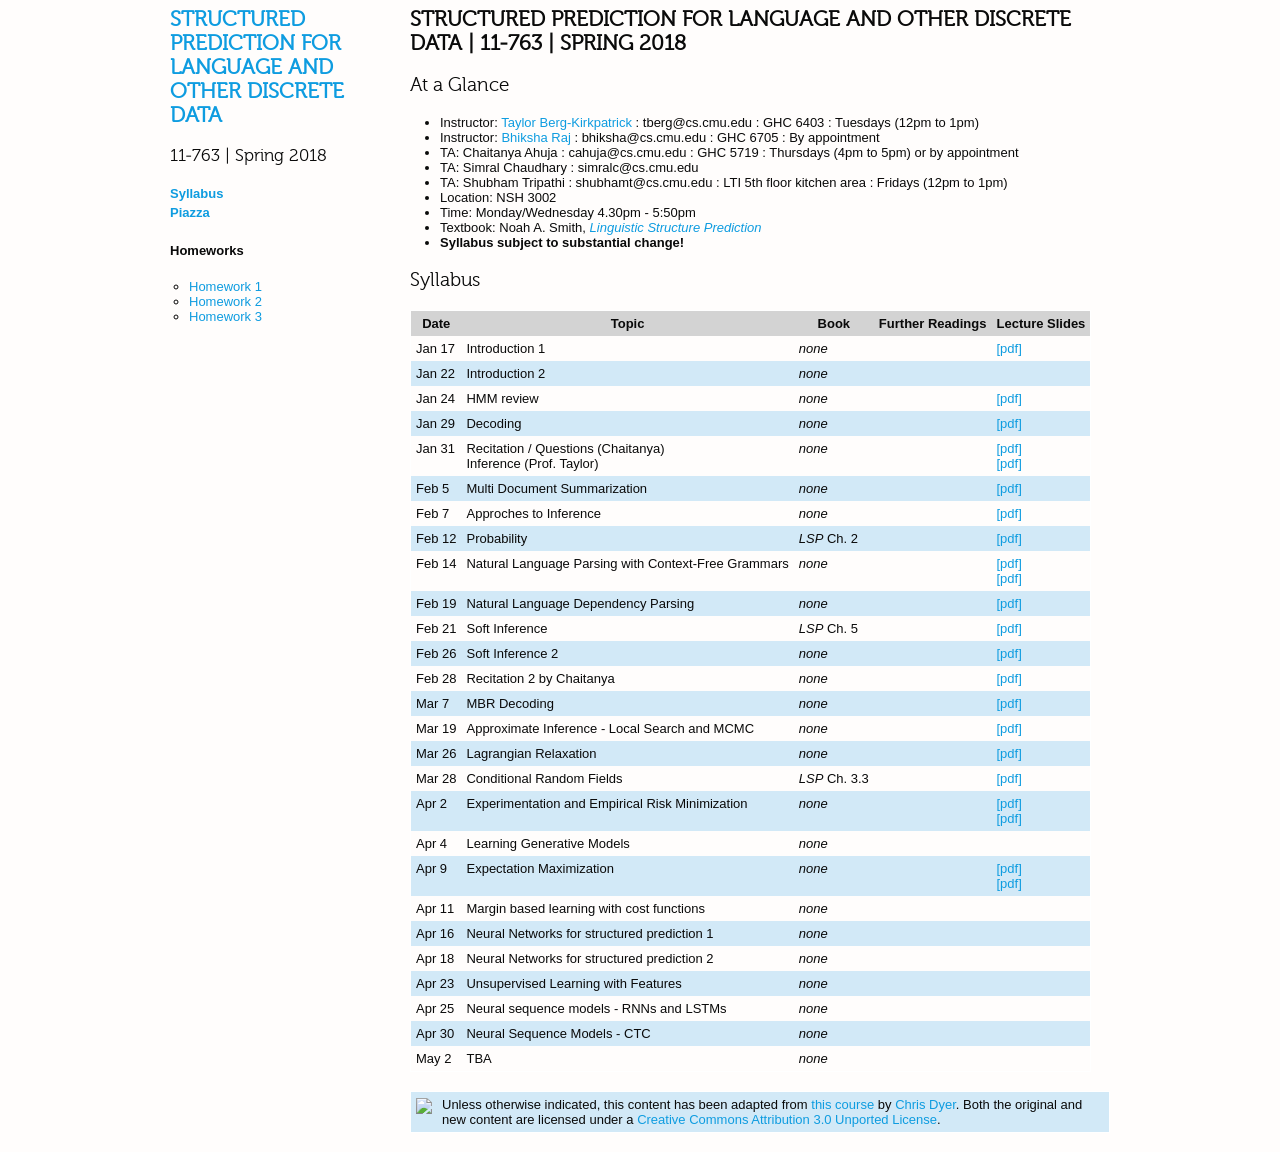
==== commit 36f34e4d: "Lecture slides Apr9" ====
--- a/index.html
+++ b/index.html
@@ -428,7 +428,8 @@
       
     </td>
     <td>
-      
+      <a href='new_slides/15_em_feat.pdf'>[pdf]</a> <br />
+      <a href='new_slides/15_em2.pdf'>[pdf]</a> <br />
     </td>
     </tr>
     
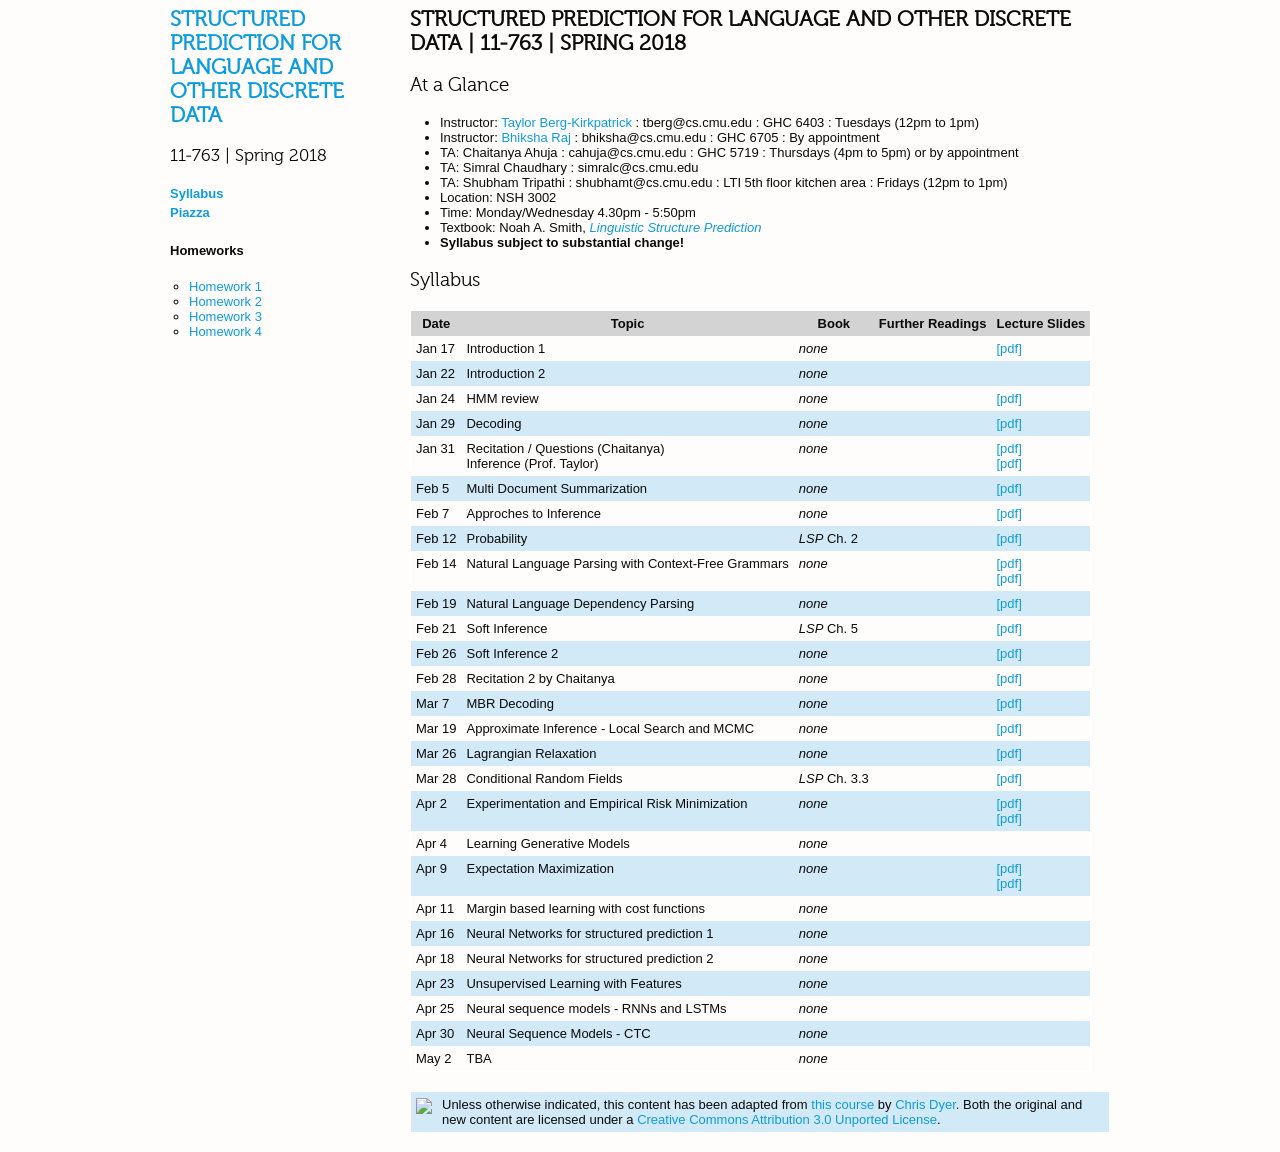
==== commit fe652c81: "HW4" ====
--- a/index.html
+++ b/index.html
@@ -37,6 +37,8 @@
 <li><a href='https://github.com/structuredprediction11763/structuredprediction.github.io/tree/gh-pages/HWs/HW1'>Homework 1</a></li>
 <li><a href='https://github.com/structuredprediction11763/structuredprediction.github.io/tree/gh-pages/HWs/HW2'>Homework 2</a></li>
 <li><a href='https://github.com/structuredprediction11763/structuredprediction.github.io/blob/gh-pages/HWs/HW3/structured-prediction-hw3.pdf'>Homework 3</a></li>
+<li><a href='https://github.com/structuredprediction11763/structuredprediction.github.io/blob/gh-pages/HWs/HW4/HW4.pdf'>Homework 4</a></li>
+
 
 <!--<li><a href='hw2.html'>Homework 2</a></li>
 
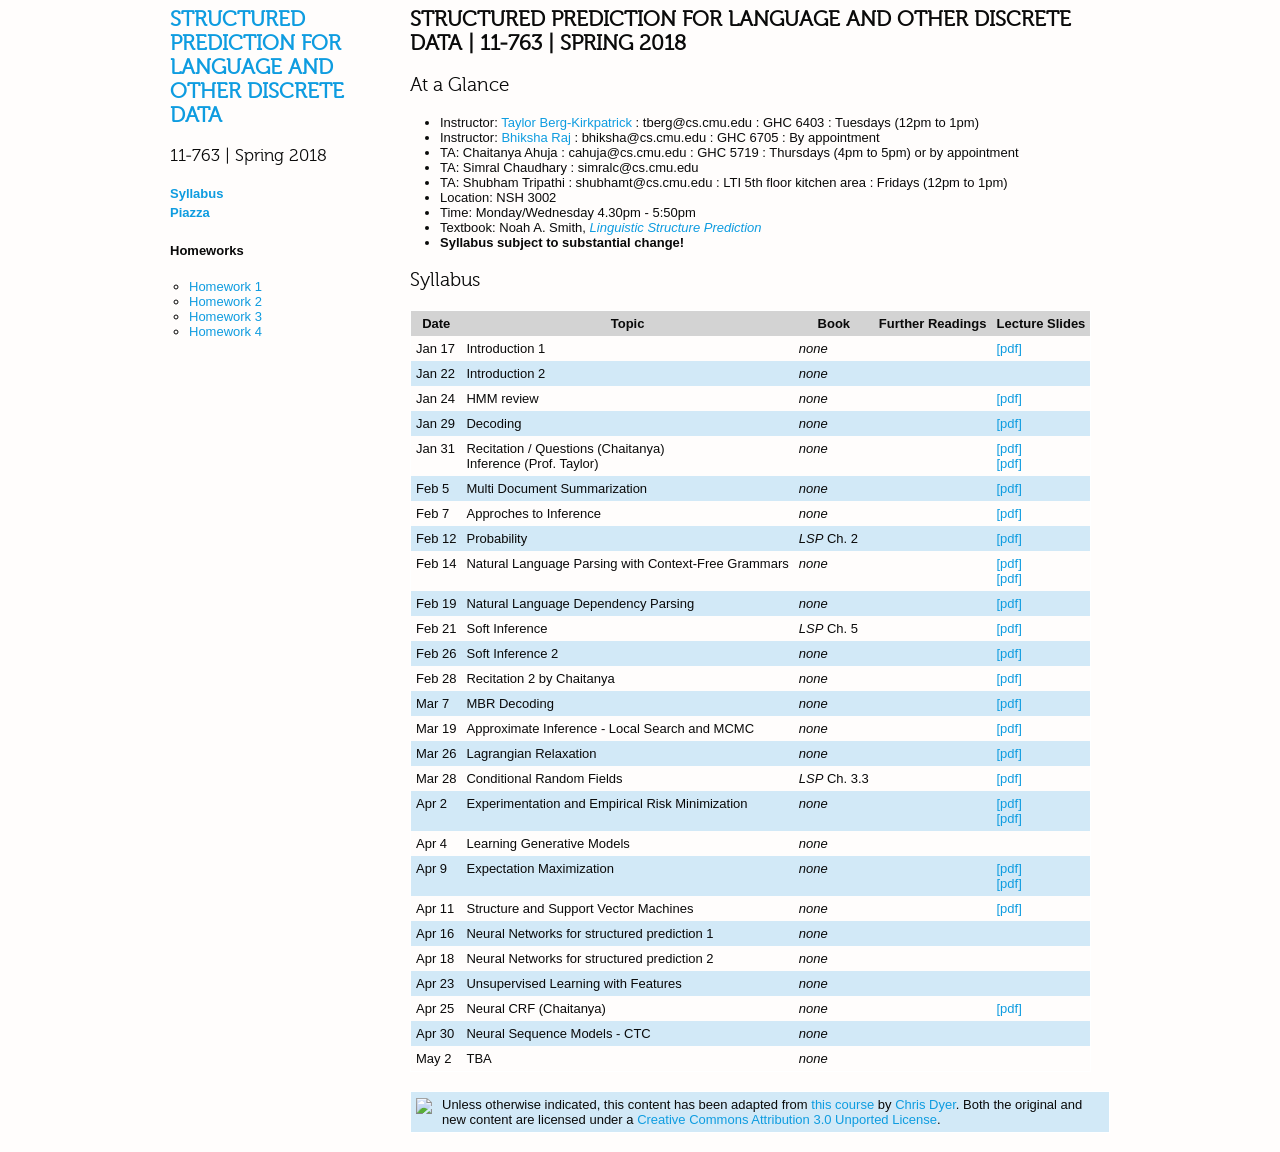
==== commit efd1d5d5: "Slides addition" ====
--- a/index.html
+++ b/index.html
@@ -439,15 +439,15 @@
     <td>Apr 11
     </td>
     <td>
-      Margin based learning with cost functions <br />
-      
-    </td>
-    <td> <i>none</i> </td>
-    <td>
-      
-    </td>
-    <td>
-      
+      Structure and Support Vector Machines <br />
+      
+    </td>
+    <td> <i>none</i> </td>
+    <td>
+      
+    </td>
+    <td>
+      <a href='new_slides/16_ssvm.pdf'>[pdf]</a> <br />
     </td>
     </tr>
     
@@ -506,15 +506,14 @@
     <td>Apr 25
     </td>
     <td>
-      Neural sequence models - RNNs and LSTMs <br />
-      
-    </td>
-    <td> <i>none</i> </td>
-    <td>
-      
-    </td>
-    <td>
-      
+      Neural CRF (Chaitanya) <br />
+    </td>
+    <td> <i>none</i> </td>
+    <td>
+      
+    </td>
+    <td>
+      <a href='new_slides/recitation-3.pdf'>[pdf]</a> <br />
     </td>
     </tr>
     
